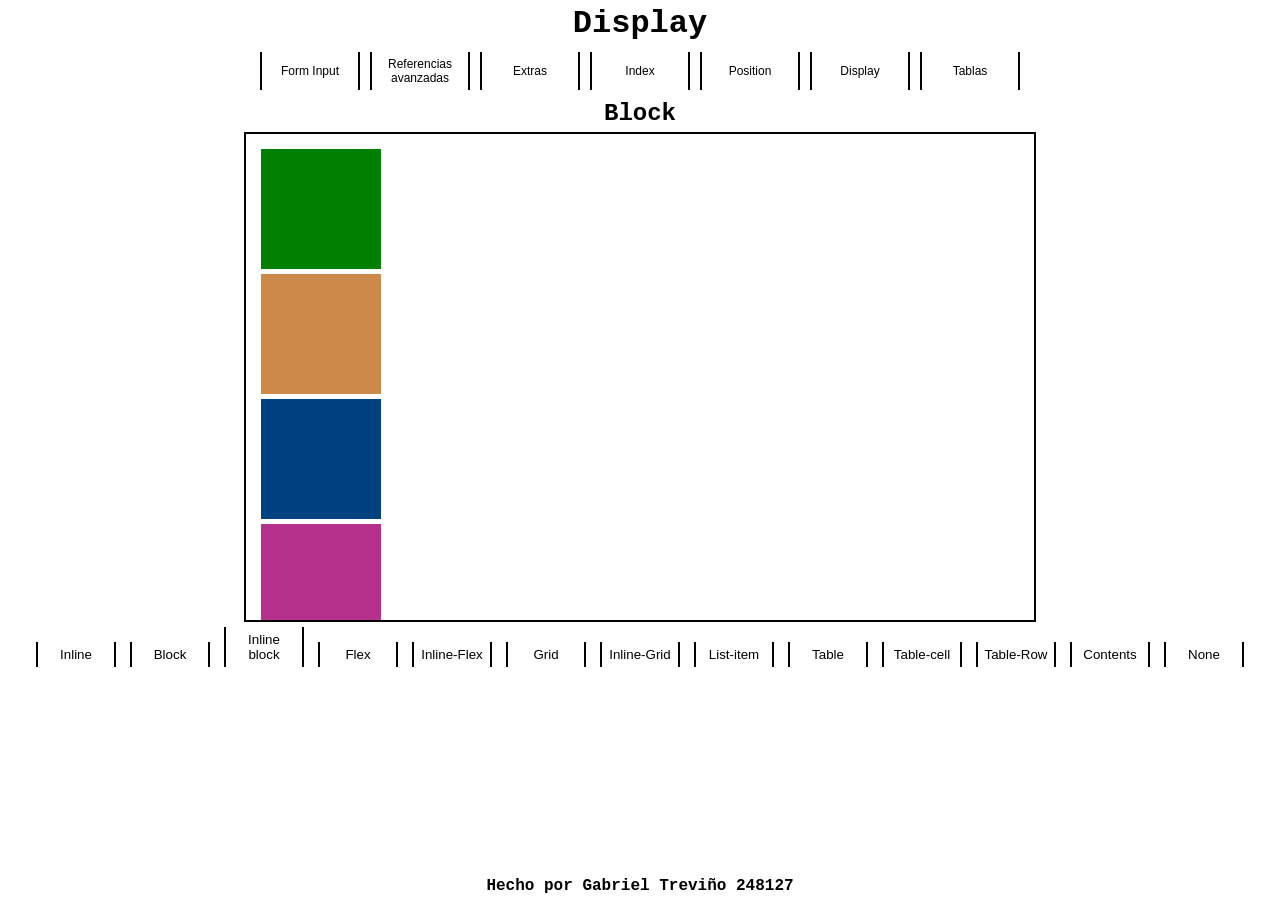
==== Html/display.html @ e4ffee76 "Add files via upload" ====
<!DOCTYPE html>
<html lang="en">
<head>
    <meta charset="UTF-8">
    <meta name="viewport" content="width=device-width, initial-scale=1.0">
    <link rel="stylesheet" href="../Css/display.css">
    <title>Document</title>
</head>
<body>
    <header>
        <h1 align="center">Display</h1>
    </header>
    <nav style="display: flex;justify-content: center;">
        <div style="display: flex;">
            <button onclick="location.href = 'input.html'">Form Input</button>
            <button onclick="location.href = 'referencias.html'">Referencias avanzadas</button>
            <button onclick="location.href = 'extras.html'">Extras</button>
            <button onclick="location.href = '../index.html'">Index</button>
            <button onclick="location.href = 'position.html'">Position</button>
            <button onclick="location.href = 'display.html'">Display</button>
            <button onclick="location.href = 'tablas.html'">Tablas</button>
        </div>
    </nav>
    <main>   
        <h2 id="set">Block</h2>
        <section id="mains">
            <div class="Cub" style="background-color: green;"></div>
            <div class="Cub" style="background-color: rgb(205, 137, 74);"></div>
            <div class="Cub" style="background-color: rgb(0, 66, 128);"></div>
            <div class="Cub" style="background-color: rgb(182, 48, 142);"></div>
            <div class="Cub" style="background-color: rgb(83, 0, 128);"></div>
        </section>
        <section id="menu">
            <button class="dops" onclick="dis(1)">Inline</button>
            <button class="dops" onclick="dis(2)">Block</button>
            <button class="dops" onclick="dis(3)">Inline block</button>
            <button class="dops" onclick="dis(4)">Flex</button>
            <button class="dops" onclick="dis(5)">Inline-Flex</button>
            <button class="dops" onclick="dis(6)">Grid</button>
            <button class="dops" onclick="dis(7)">Inline-Grid</button>
            <button class="dops" onclick="dis(8)">List-item</button>
            <button class="dops" onclick="dis(9)">Table</button>
            <button class="dops" onclick="dis(10)">Table-cell</button>
            <button class="dops" onclick="dis(11)">Table-Row</button>
            <button class="dops" onclick="dis(12)">Contents</button>
            <button class="dops" onclick="dis(13)">None</button>
        </section>
    </main>
    <footer>
        <strong>Hecho por Gabriel Treviño 248127</strong>
    </footer>
    <script src="../Js/display.js"></script>
</body>
</html>
---- Css/display.css ----
@import url('https://fonts.googleapis.com/css2?family=Bitcount+Prop+Double:wght@100..900&family=Datatype:wght@100..900&display=swap');
body,html{
    margin: 0px;
    padding: 0px;
    width: 100%;
    height: 100%;
    display: flex;
    flex-direction: column;
    /* background-color: rgb(201, 192, 192); */
}
main{
    flex: 1;
    display: flex;
    flex-direction: column;
    align-items: center;
   
}
footer{
    padding: 5px;
    text-align: center;
}
h1,h2,strong{
    font-family: "Datatype",'Courier New', Courier, monospace;
    margin: 5px;
}
#mains{
    border: 2px solid black;
    width: 60%;
    height: 60%;
    padding: 10px;
    overflow-y: scroll;
}
.Cub{
    margin: 5px;
    width: 120px;
    height: 120px;
}
button{
    margin: 5px;
    border: 0PX ;
    border-left: 2px solid black ; 
    border-right: 2px solid black ;
    padding: 5px;
    background-color: white;
    width: 80px;
    cursor: pointer;
    transition: 0.3s;
}
button:hover{
    background-color: gold;
}
div:first-of-type button{
    width: 100px;
    font-size: 12px;
}
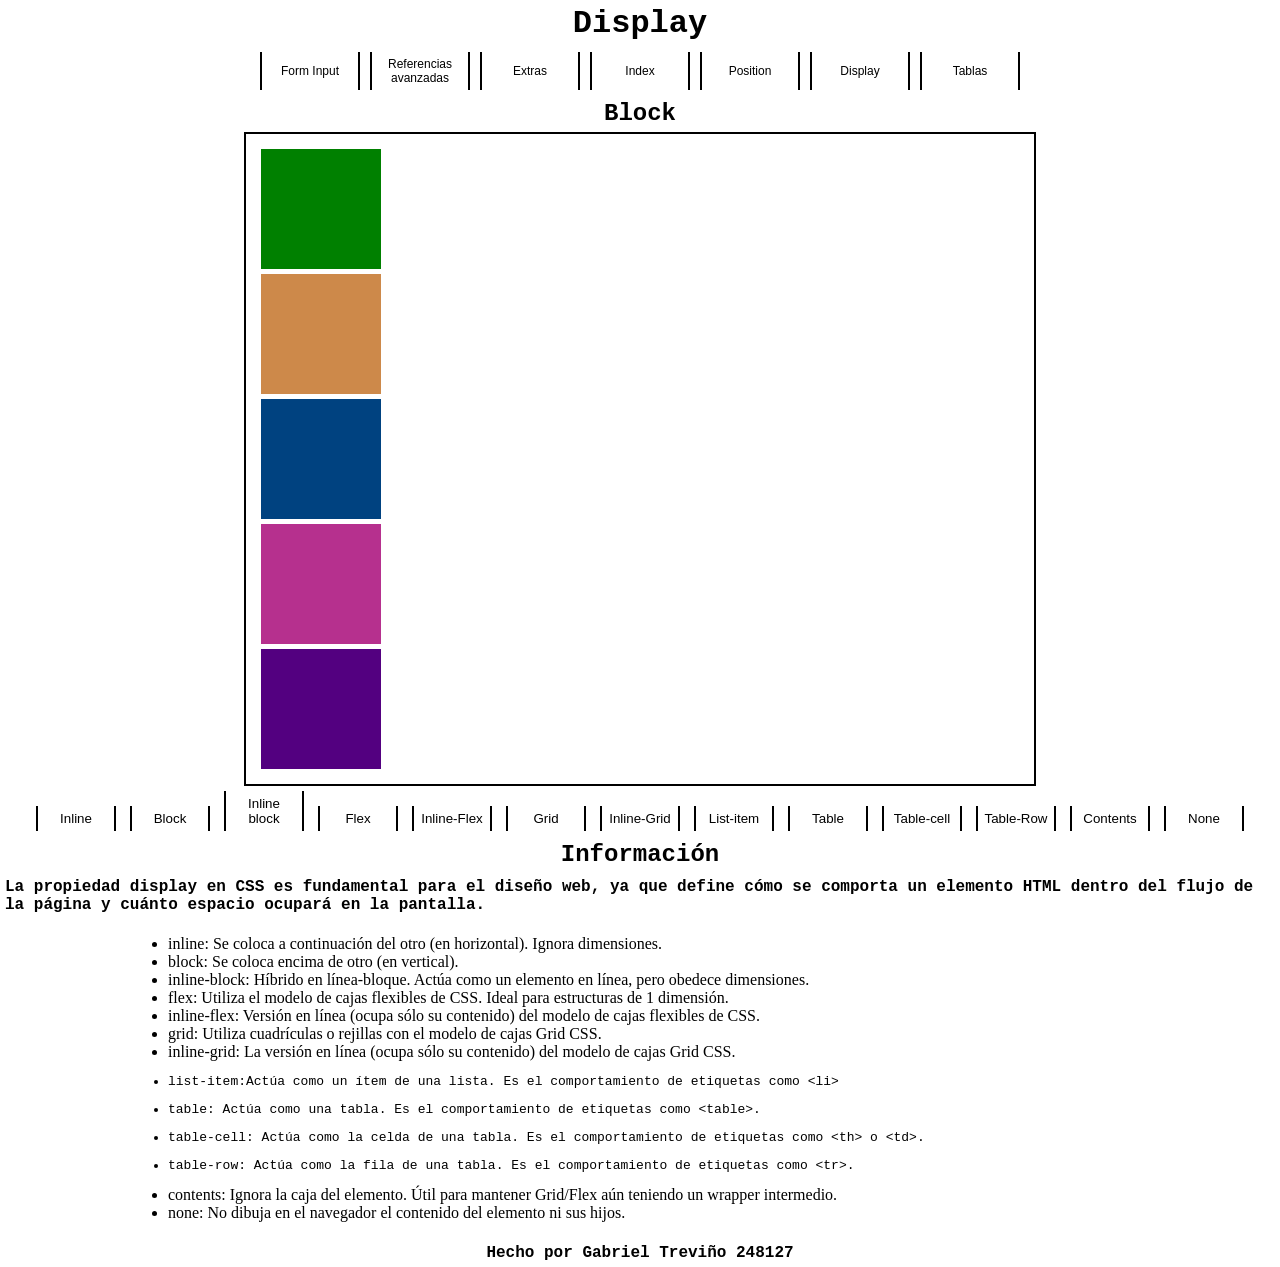
==== commit 552c64ae: "Enhance display.html with CSS display property details Added information about CSS display property " ====
--- a/Html/display.html
+++ b/Html/display.html
@@ -45,10 +45,29 @@
             <button class="dops" onclick="dis(12)">Contents</button>
             <button class="dops" onclick="dis(13)">None</button>
         </section>
+        <h2>Información</h2>
+        <strong>La propiedad display en CSS es fundamental para el diseño web, ya que define cómo se comporta un elemento HTML dentro del flujo de la página y cuánto espacio ocupará en la pantalla.</strong>
+        <div style="display: flex;width: 80%;justify-content: baseline;">
+            <ul>
+                <li>inline: Se coloca a continuación del otro (en horizontal). Ignora dimensiones.</li>
+                <li>block: Se coloca encima de otro (en vertical).</li>
+                <li>inline-block: Híbrido en línea-bloque. Actúa como un elemento en línea, pero obedece dimensiones.</li>
+                <li>flex: Utiliza el modelo de cajas flexibles de CSS. Ideal para estructuras de 1 dimensión.</li>
+                <li>inline-flex: Versión en línea (ocupa sólo su contenido) del modelo de cajas flexibles de CSS.</li>
+                <li>grid: Utiliza cuadrículas o rejillas con el modelo de cajas Grid CSS.</li>
+                <li>inline-grid: La versión en línea (ocupa sólo su contenido) del modelo de cajas Grid CSS.</li>
+                <pre><code><li>list-item:Actúa como un ítem de una lista. Es el comportamiento de etiquetas como &lt;li&gt;</li></code></pre>
+                <pre><code><li>table: Actúa como una tabla. Es el comportamiento de etiquetas como &lt;table&gt;.</li></code></pre>
+                <pre><code><li>table-cell: Actúa como la celda de una tabla. Es el comportamiento de etiquetas como &lt;th&gt; o &lt;td&gt;.</li></code></pre>
+                <pre><code><li>table-row: Actúa como la fila de una tabla. Es el comportamiento de etiquetas como &lt;tr&gt;.</li></code></pre>
+                <li>contents: Ignora la caja del elemento. Útil para mantener Grid/Flex aún teniendo un wrapper intermedio.</li>
+                <li>none: No dibuja en el navegador el contenido del elemento ni sus hijos.</li>
+            </ul>
+        </div>
     </main>
     <footer>
         <strong>Hecho por Gabriel Treviño 248127</strong>
     </footer>
     <script src="../Js/display.js"></script>
 </body>
-</html>+</html>
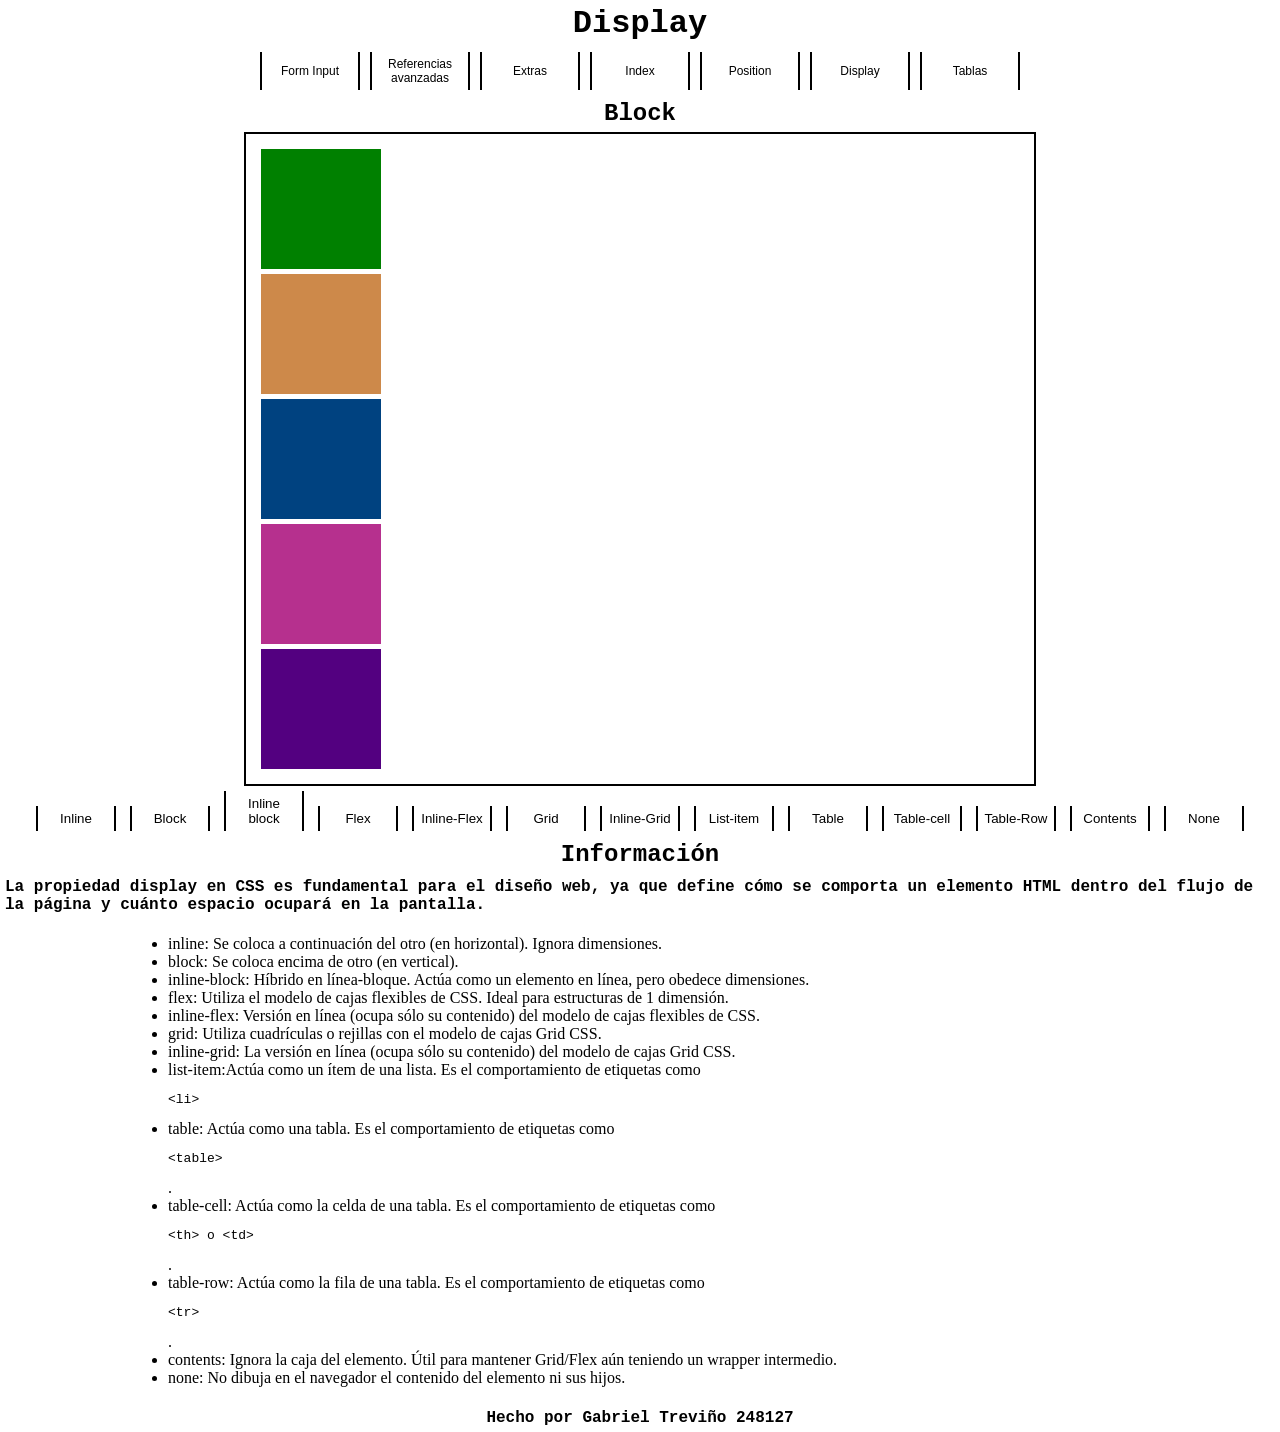
==== commit bdba8fd1: "Fix HTML formatting issues in display.html" ====
--- a/Html/display.html
+++ b/Html/display.html
@@ -56,10 +56,10 @@
                 <li>inline-flex: Versión en línea (ocupa sólo su contenido) del modelo de cajas flexibles de CSS.</li>
                 <li>grid: Utiliza cuadrículas o rejillas con el modelo de cajas Grid CSS.</li>
                 <li>inline-grid: La versión en línea (ocupa sólo su contenido) del modelo de cajas Grid CSS.</li>
-                <pre><code><li>list-item:Actúa como un ítem de una lista. Es el comportamiento de etiquetas como &lt;li&gt;</li></code></pre>
-                <pre><code><li>table: Actúa como una tabla. Es el comportamiento de etiquetas como &lt;table&gt;.</li></code></pre>
-                <pre><code><li>table-cell: Actúa como la celda de una tabla. Es el comportamiento de etiquetas como &lt;th&gt; o &lt;td&gt;.</li></code></pre>
-                <pre><code><li>table-row: Actúa como la fila de una tabla. Es el comportamiento de etiquetas como &lt;tr&gt;.</li></code></pre>
+                <li>list-item:Actúa como un ítem de una lista. Es el comportamiento de etiquetas como <pre><code>&lt;li&gt;</code></pre></li>
+                <li>table: Actúa como una tabla. Es el comportamiento de etiquetas como <pre><code>&lt;table&gt;</code></pre>.</li>
+                <li>table-cell: Actúa como la celda de una tabla. Es el comportamiento de etiquetas como <pre><code>&lt;th&gt; o &lt;td&gt;</code></pre>.</li>
+                <li>table-row: Actúa como la fila de una tabla. Es el comportamiento de etiquetas como <pre><code>&lt;tr&gt;</code></pre>.</li>
                 <li>contents: Ignora la caja del elemento. Útil para mantener Grid/Flex aún teniendo un wrapper intermedio.</li>
                 <li>none: No dibuja en el navegador el contenido del elemento ni sus hijos.</li>
             </ul>
